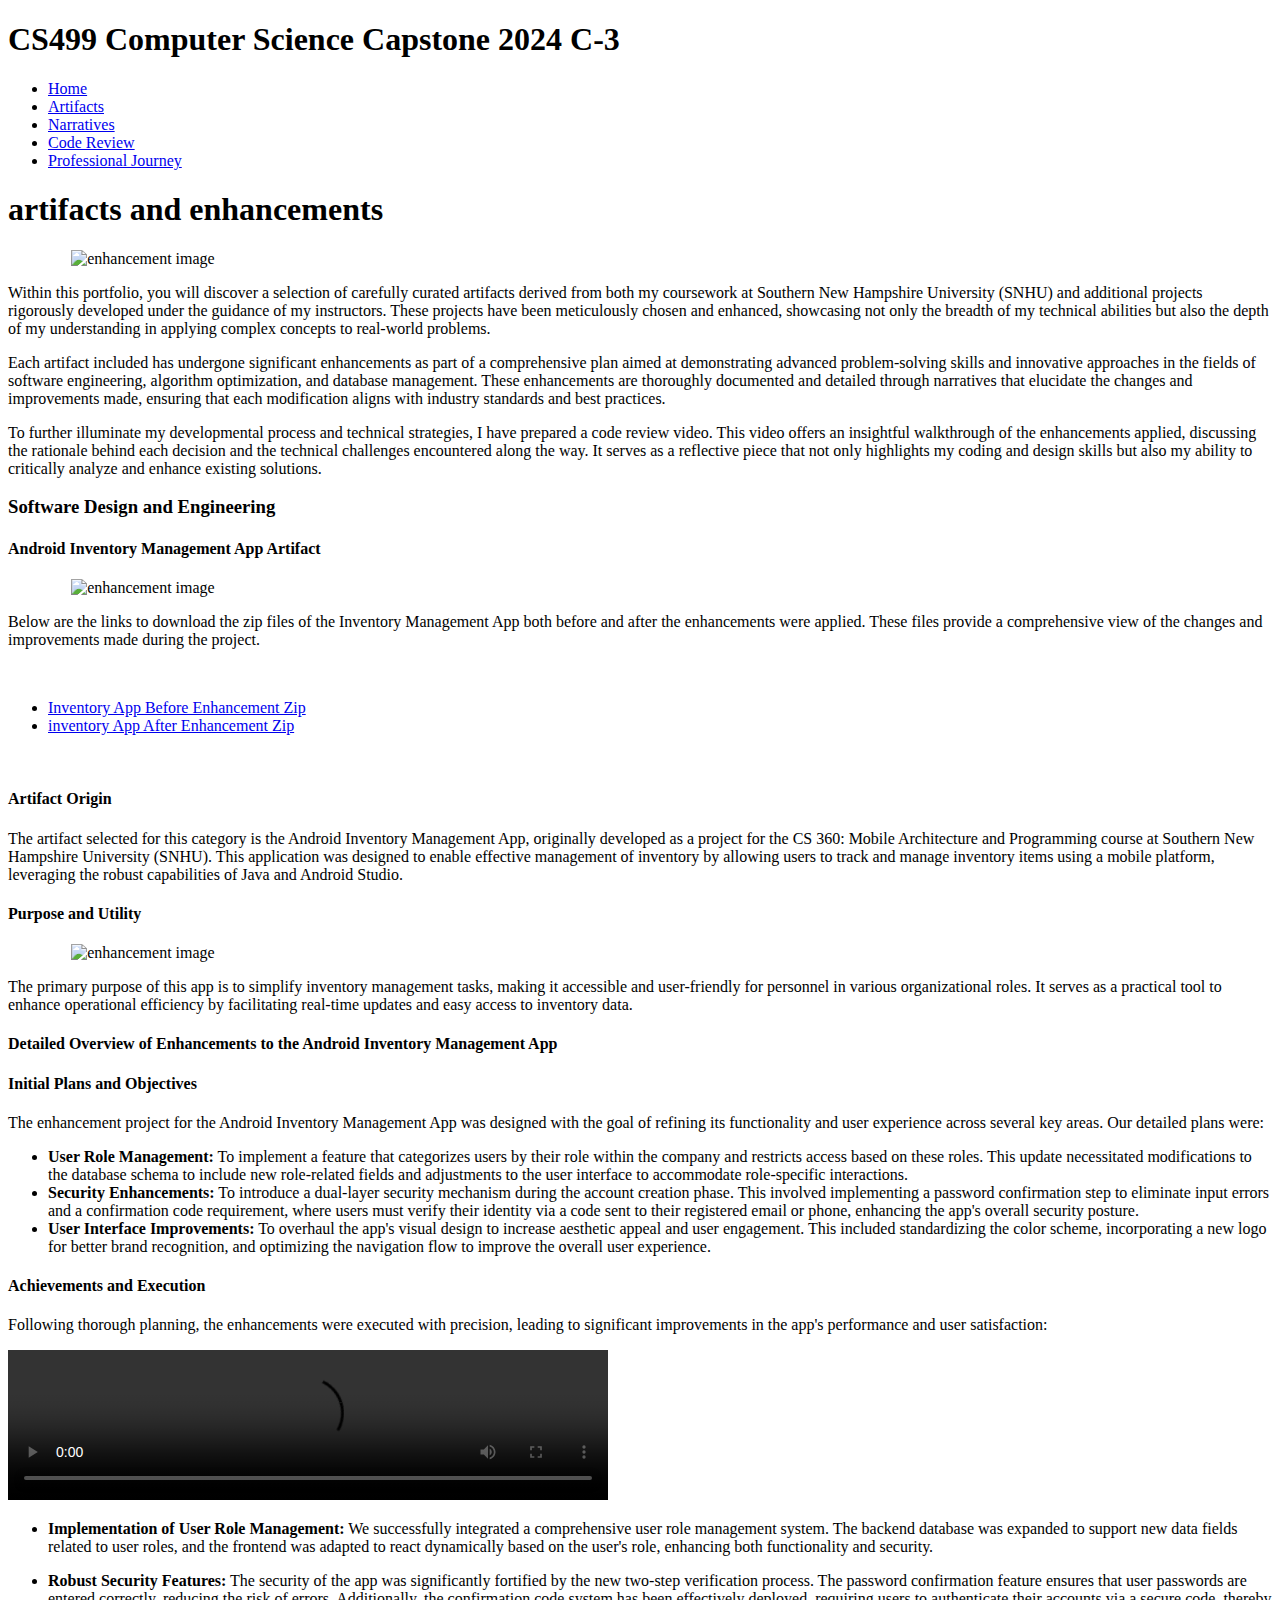
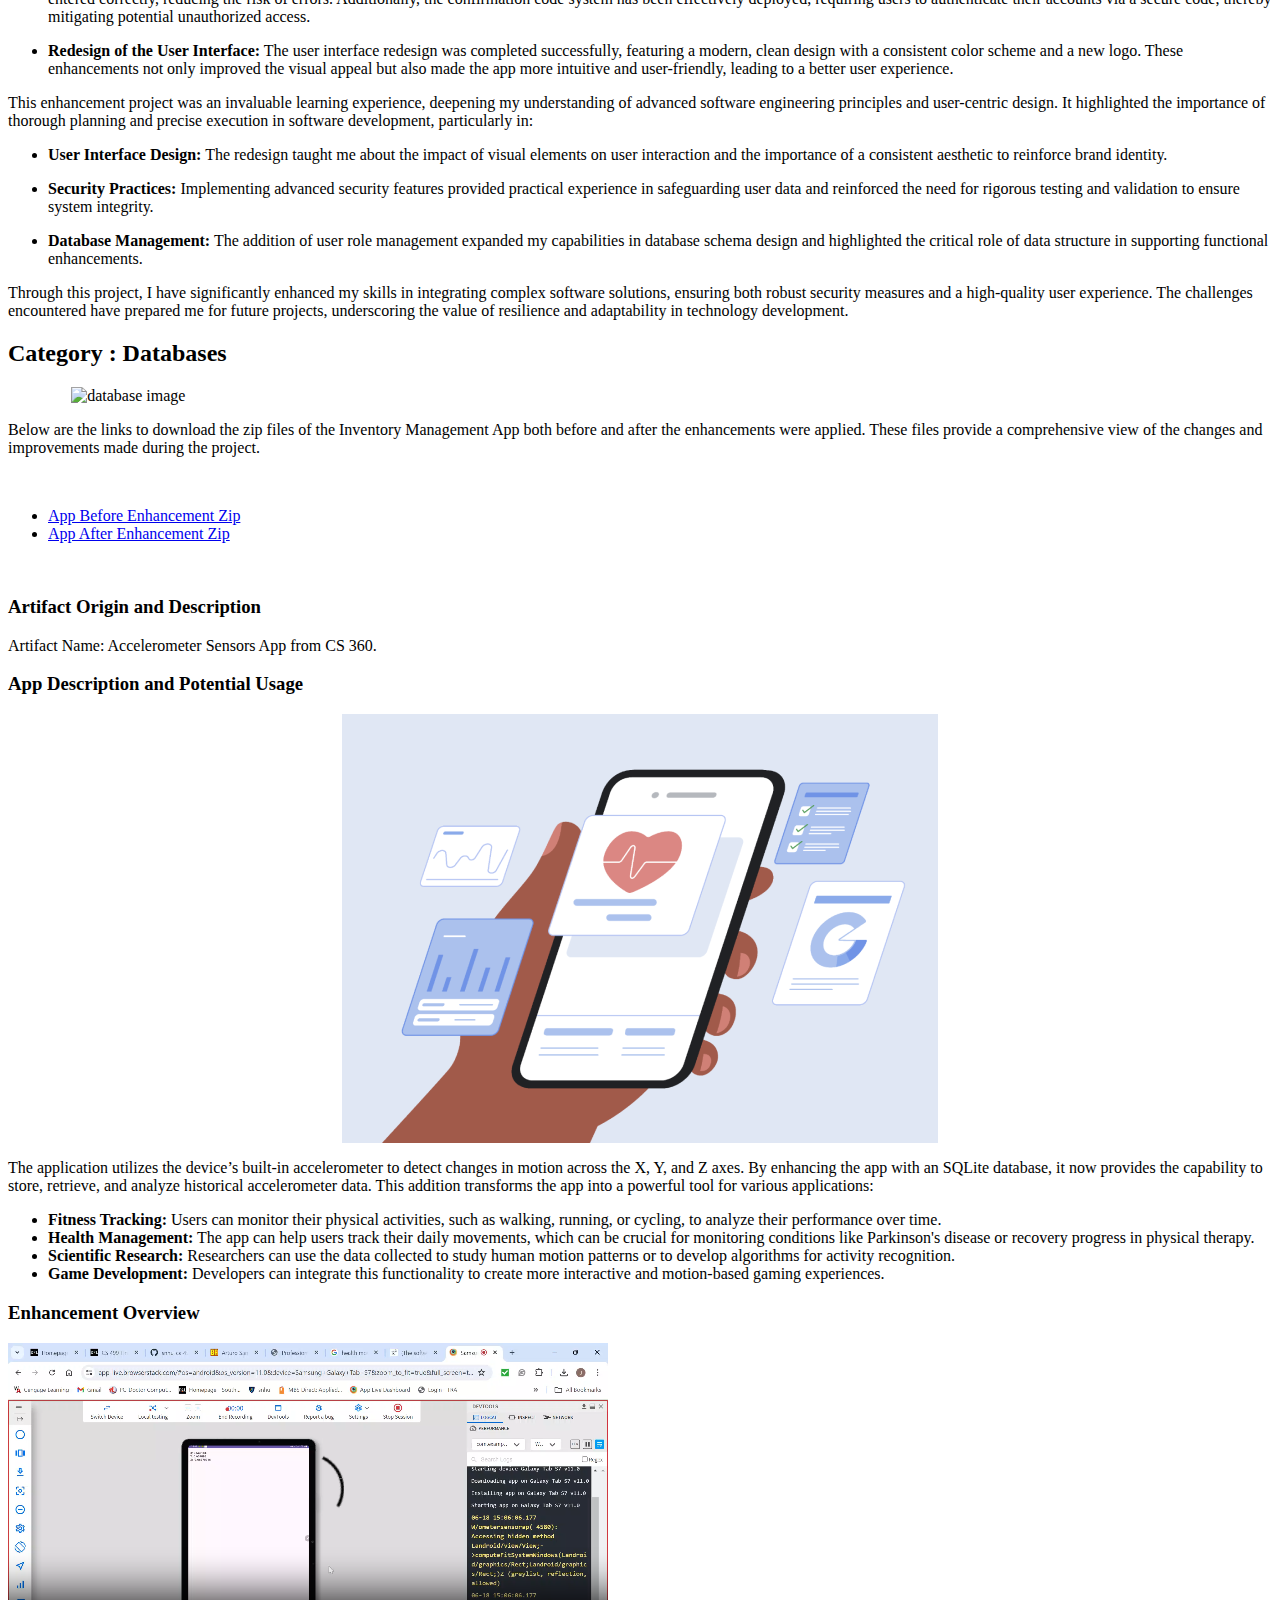
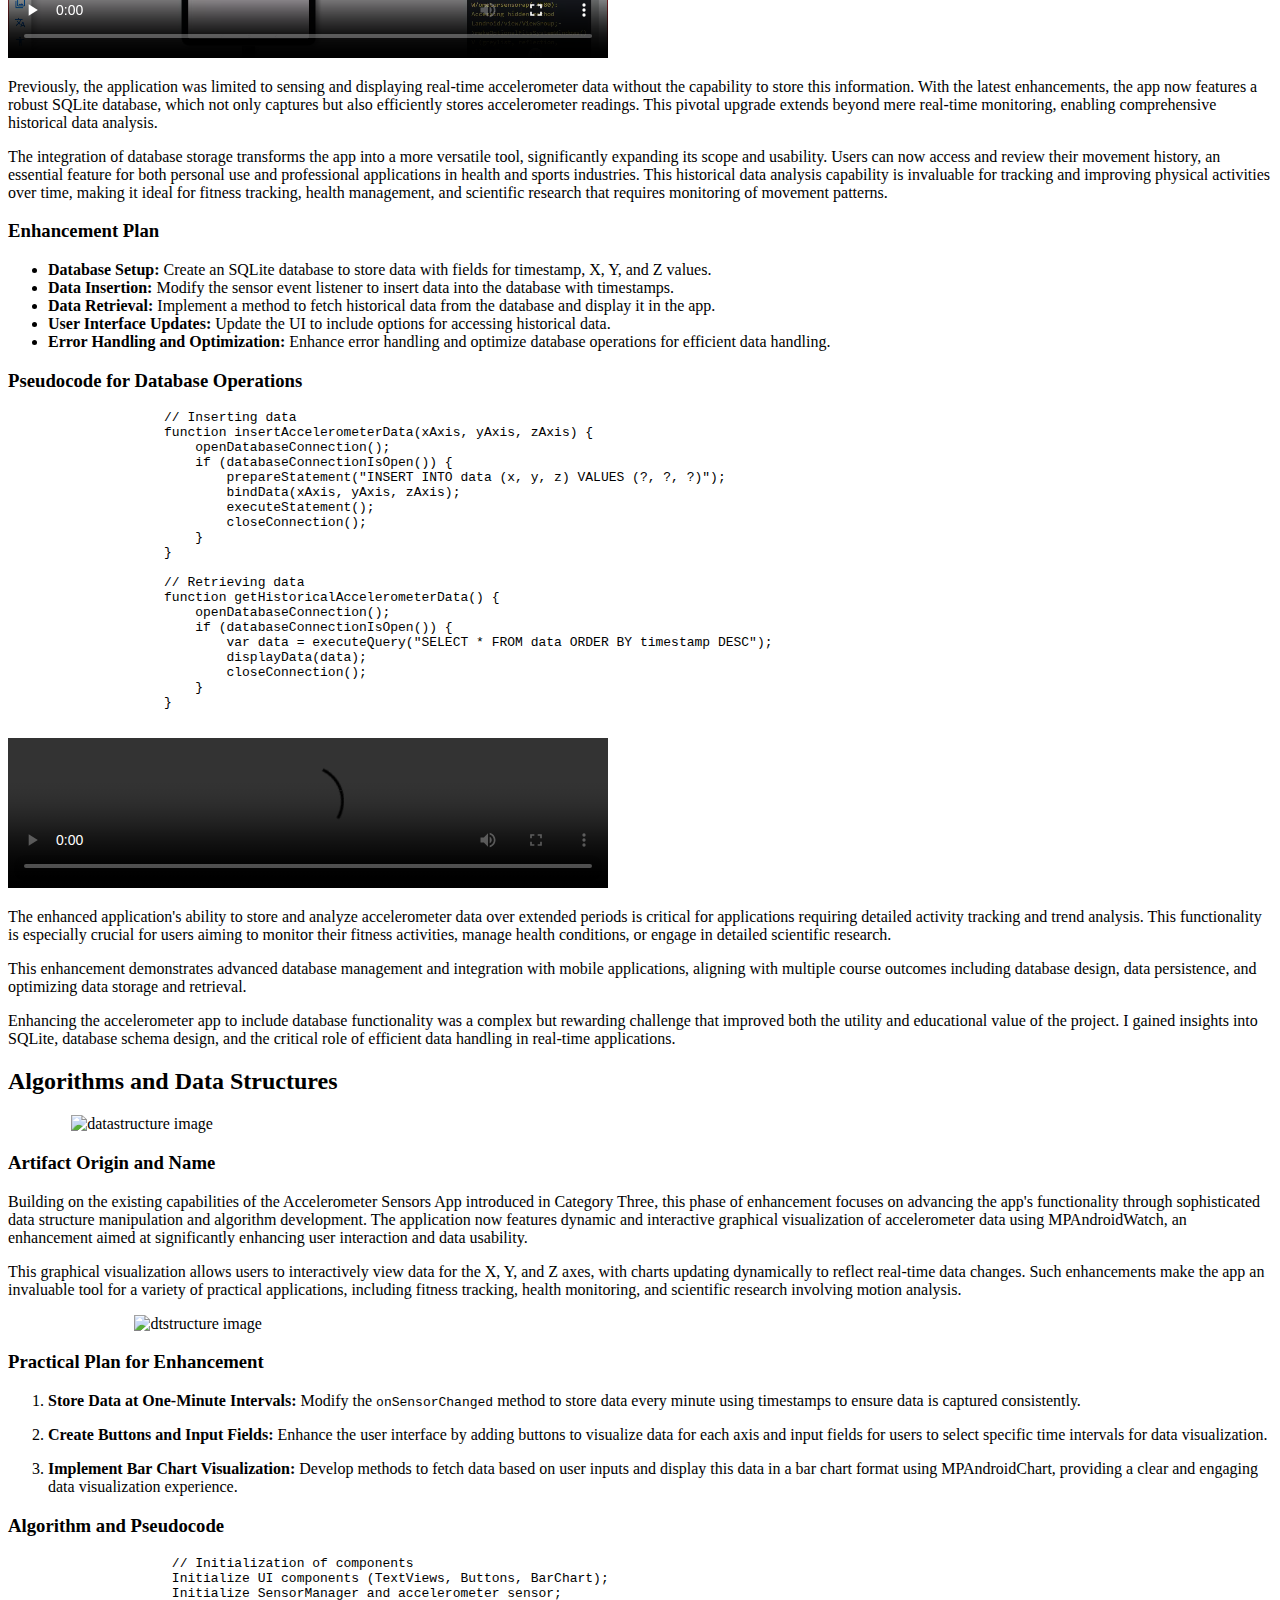
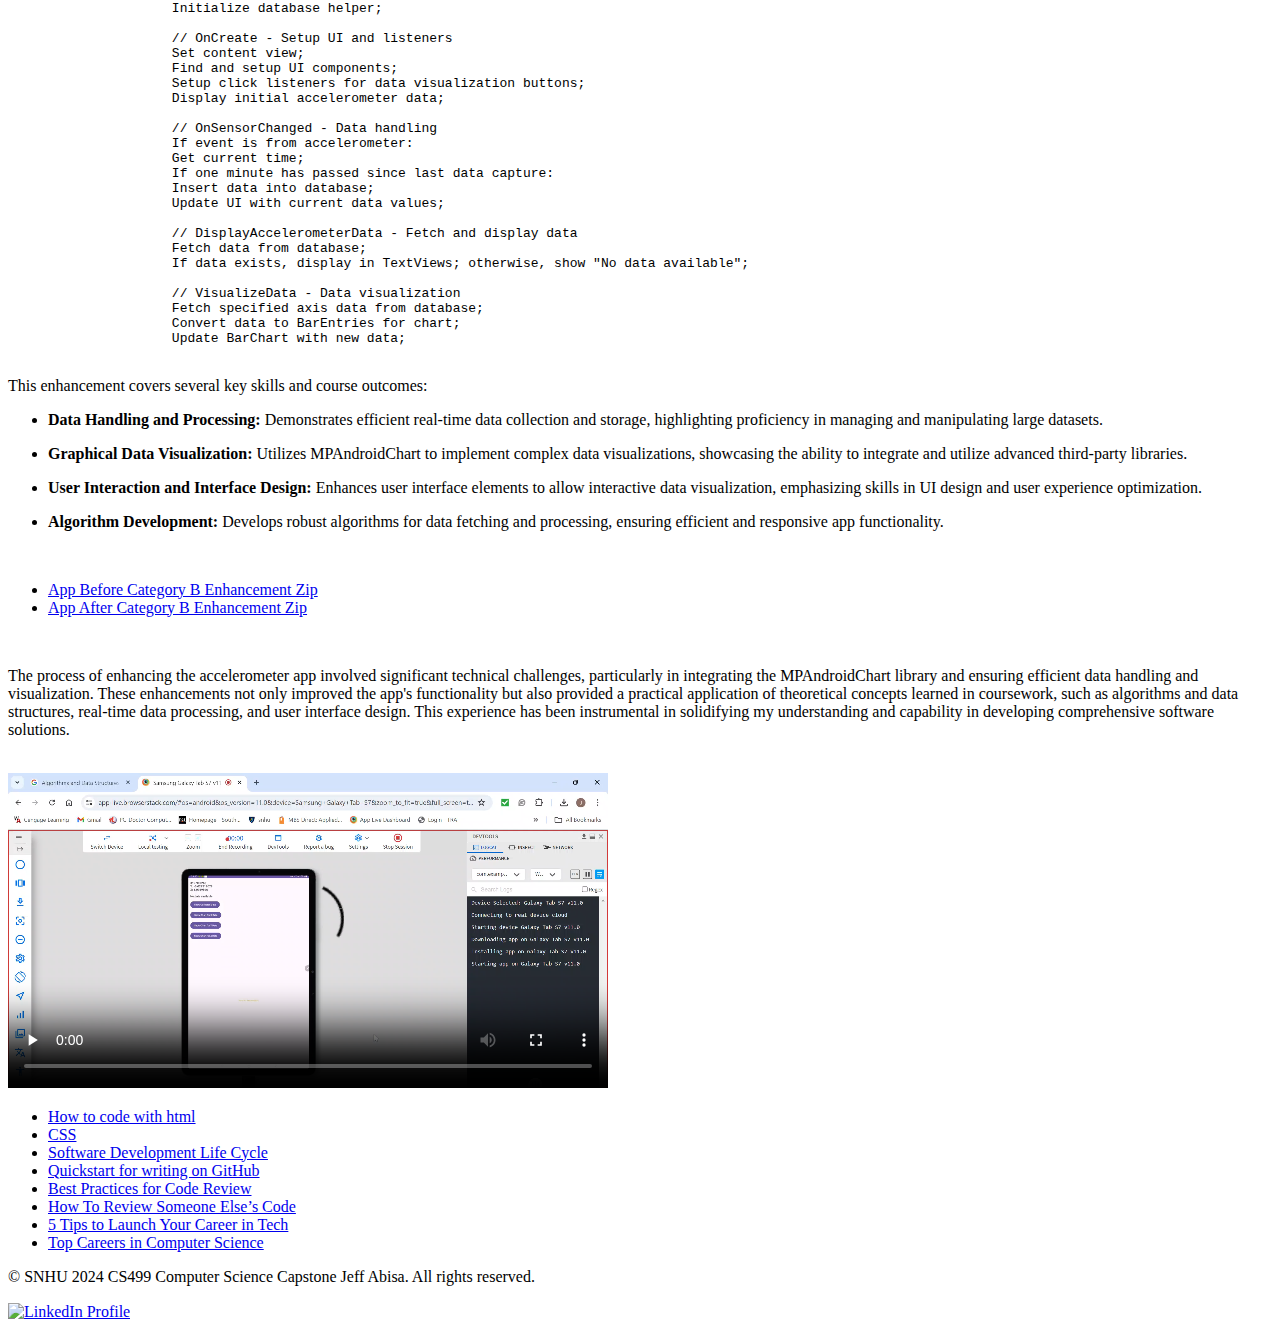
==== artifact.html @ f3c8d7bc "Add files via upload" ====
<!DOCTYPE html>
<html lang="en">
<head>
    <meta charset="UTF-8">
    <meta name="viewport" content="width=device-width, initial-scale=1.0">
    <title>CS499 Computer Science Capstone 2024 C-3</title>
    <link rel="stylesheet" type="text/css" href="styles.css">
</head>
<body>
    <div id="container">
        <header>
            <h1>CS499 Computer Science Capstone 2024 C-3</h1>
        </header>
        <div id="body-container">
            <div id="sidebar">
                <nav>
                    <ul>
                        <li><a href="HTML_File.html">Home</a></li>					
                        <li><a href="artifact.html">Artifacts</a></li>
                        <li><a href="narratives.html">Narratives</a></li>
                        <li><a href="codereview.html">Code Review</a></li>
                        <li><a href="journey.html">Professional Journey</a></li>
                        
                    </ul>
                </nav>
            </div>
            <div id="main-content">
                <section>
				        <h1> artifacts and enhancements</h1>
						
						<p></p>
						<img src="enhancement.png" alt="enhancement image" style="max-width:90%; height:auto; display:block; margin:auto;">
                        <p></p>
						
                        <p>Within this portfolio, you will discover a selection of carefully curated artifacts derived from both my coursework at Southern New Hampshire University (SNHU) and additional projects rigorously developed under the guidance of my instructors. These projects have been meticulously chosen and enhanced, showcasing not only the breadth of my technical abilities but also the depth of my understanding in applying complex concepts to real-world problems.</p>
        
                        <p>Each artifact included has undergone significant enhancements as part of a comprehensive plan aimed at demonstrating advanced problem-solving skills and innovative approaches in the fields of software engineering, algorithm optimization, and database management. These enhancements are thoroughly documented and detailed through narratives that elucidate the changes and improvements made, ensuring that each modification aligns with industry standards and best practices.</p>
        
                        <p>To further illuminate my developmental process and technical strategies, I have prepared a code review video. This video offers an insightful walkthrough of the enhancements applied, discussing the rationale behind each decision and the technical challenges encountered along the way. It serves as a reflective piece that not only highlights my coding and design skills but also my ability to critically analyze and enhance existing solutions.</p>
                        <h3> Software Design and Engineering </h3>
						<h4>Android Inventory Management App Artifact</h4>
                        <p></p>
						<img src="logo.png" alt="enhancement image" style="max-width:90%; height:auto; display:block; margin:auto;">
                        <p></p>
						<p>Below are the links to download the zip files of the Inventory Management App both before and after the enhancements were applied. These files provide a comprehensive view of the changes and improvements made during the project.</p>
                            <br>
							<ul class="downloads">
                                <li><a href="BeforeEnhancement.zip" class="download-link" download>Inventory App Before Enhancement Zip</a></li>
                                <li><a href="AfterEnhancement.zip" class="download-link" download>inventory App After Enhancement Zip</a></li>
                            </ul>
						<br>
						<h4>Artifact Origin</h4>
                        <p>The artifact selected for this category is the Android Inventory Management App, originally developed as a project for the CS 360: Mobile Architecture and Programming course at Southern New Hampshire University (SNHU). This application was designed to enable effective management of inventory by allowing users to track and manage inventory items using a mobile platform, leveraging the robust capabilities of Java and Android Studio.</p>
                        <h4>Purpose and Utility</h4>
						
						<p></p>
						<img src="inventory.jpg" alt="enhancement image" style="max-width:90%; height:auto; display:block; margin:auto;">
                        <p></p>
						
                        <p>The primary purpose of this app is to simplify inventory management tasks, making it accessible and user-friendly for personnel in various organizational roles. It serves as a practical tool to enhance operational efficiency by facilitating real-time updates and easy access to inventory data.</p>
                        <h4>Detailed Overview of Enhancements to the Android Inventory Management App</h4>
    
                        <h4>Initial Plans and Objectives</h4>
                        
						<p>The enhancement project for the Android Inventory Management App was designed with the goal of refining its functionality and user experience across several key areas. Our detailed plans were:</p>
                       
					    <ul>
                           <li><strong>User Role Management:</strong> To implement a feature that categorizes users by their role within the company and restricts access based on these roles. This update necessitated modifications to the database schema to include new role-related fields and adjustments to the user interface to accommodate role-specific interactions.</li>
                           <li><strong>Security Enhancements:</strong> To introduce a dual-layer security mechanism during the account creation phase. This involved implementing a password confirmation step to eliminate input errors and a confirmation code requirement, where users must verify their identity via a code sent to their registered email or phone, enhancing the app's overall security posture.</li>
                           <li><strong>User Interface Improvements:</strong> To overhaul the app's visual design to increase aesthetic appeal and user engagement. This included standardizing the color scheme, incorporating a new logo for better brand recognition, and optimizing the navigation flow to improve the overall user experience.</li>
                        </ul>
    
                        <h4>Achievements and Execution</h4>
				
    
	                    <p>Following thorough planning, the enhancements were executed with precision, leading to significant improvements in the app's performance and user satisfaction:</p>
                        
						<video controls width="600">
                              <source src="demo.mp4" type="video/mp4">
                              <source src="demo.webm" type="video/webm">
                              Your browser does not support the video tag.
                        </video>
						
						<ul>
                            
							<li><strong>Implementation of User Role Management:</strong> We successfully integrated a comprehensive user role management system. The backend database was expanded to support new data fields related to user roles, and the frontend was adapted to react dynamically based on the user's role, enhancing both functionality and security.</li>
                            <p></p>
							<li><strong>Robust Security Features:</strong> The security of the app was significantly fortified by the new two-step verification process. The password confirmation feature ensures that user passwords are entered correctly, reducing the risk of errors. Additionally, the confirmation code system has been effectively deployed, requiring users to authenticate their accounts via a secure code, thereby mitigating potential unauthorized access.</li>
                            <p></p>
							<li><strong>Redesign of the User Interface:</strong> The user interface redesign was completed successfully, featuring a modern, clean design with a consistent color scheme and a new logo. These enhancements not only improved the visual appeal but also made the app more intuitive and user-friendly, leading to a better user experience.</li>
                        </ul>
    
                       
    
	                    <p>This enhancement project was an invaluable learning experience, deepening my understanding of advanced software engineering principles and user-centric design. It highlighted the importance of thorough planning and precise execution in software development, particularly in:</p>
    
	                    <ul>
                            <li><strong>User Interface Design:</strong> The redesign taught me about the impact of visual elements on user interaction and the importance of a consistent aesthetic to reinforce brand identity.</li>
                            <p></p>
							<li><strong>Security Practices:</strong> Implementing advanced security features provided practical experience in safeguarding user data and reinforced the need for rigorous testing and validation to ensure system integrity.</li>
                            <p></p>
							<li><strong>Database Management:</strong> The addition of user role management expanded my capabilities in database schema design and highlighted the critical role of data structure in supporting functional enhancements.</li>
                        </ul>
                        <p>Through this project, I have significantly enhanced my skills in integrating complex software solutions, ensuring both robust security measures and a high-quality user experience. The challenges encountered have prepared me for future projects, underscoring the value of resilience and adaptability in technology development.</p>
                
				<h2>Category : Databases</h2>
				
				<p></p>
						<img src="database.jpg" alt="database image" style="max-width:90%; height:auto; display:block; margin:auto;">
                <p></p>
				
				<p>Below are the links to download the zip files of the Inventory Management App both before and after the enhancements were applied. These files provide a comprehensive view of the changes and improvements made during the project.</p>
                            <br>
							<ul class="downloads">
                                <li><a href="AccelerometerSensorApp_before.zip" class="download-link" download> App Before Enhancement Zip</a></li>
                                <li><a href="AccelerometerSensorApp_Enhanced_Category_C.zip" class="download-link" download> App After Enhancement Zip</a></li>
                            </ul>
				<br>
                <h3>Artifact Origin and Description</h3>
                
				<p>Artifact Name: Accelerometer Sensors App from CS 360.</p>
				
				<h3>App Description and Potential Usage</h3>
				
				<p></p>
						<img src="censor.png" alt="censor image" style="max-width:90%; height:auto; display:block; margin:auto;">
                <p></p>
				
                <p>The application utilizes the device’s built-in accelerometer to detect changes in motion across the X, Y, and Z axes. By enhancing the app with an SQLite database, it now provides the capability to store, retrieve, and analyze historical accelerometer data. This addition transforms the app into a powerful tool for various applications:</p>
                <ul>
                    <li><strong>Fitness Tracking:</strong> Users can monitor their physical activities, such as walking, running, or cycling, to analyze their performance over time.</li>
                    <li><strong>Health Management:</strong> The app can help users track their daily movements, which can be crucial for monitoring conditions like Parkinson's disease or recovery progress in physical therapy.</li>
                    <li><strong>Scientific Research:</strong> Researchers can use the data collected to study human motion patterns or to develop algorithms for activity recognition.</li>
                    <li><strong>Game Development:</strong> Developers can integrate this functionality to create more interactive and motion-based gaming experiences.</li>
                </ul>
				
				

                <h3>Enhancement Overview</h3>
                
				<video controls width="600">
                              <source src="censor_app_before.mp4" type="video/mp4">
                              <source src="censor_app_before.webm" type="video/webm">
                              Your browser does not support the video tag.
                </video>
				
				<p>Previously, the application was limited to sensing and displaying real-time accelerometer data without the capability to store this information. With the latest enhancements, the app now features a robust SQLite database, which not only captures but also efficiently stores accelerometer readings. This pivotal upgrade extends beyond mere real-time monitoring, enabling comprehensive historical data analysis.</p>

                <p>The integration of database storage transforms the app into a more versatile tool, significantly expanding its scope and usability. Users can now access and review their movement history, an essential feature for both personal use and professional applications in health and sports industries. This historical data analysis capability is invaluable for tracking and improving physical activities over time, making it ideal for fitness tracking, health management, and scientific research that requires monitoring of movement patterns.</p>

                <h3>Enhancement Plan</h3>
                <ul>
                    <li><strong>Database Setup:</strong> Create an SQLite database to store data with fields for timestamp, X, Y, and Z values.</li>
                    <li><strong>Data Insertion:</strong> Modify the sensor event listener to insert data into the database with timestamps.</li>
                    <li><strong>Data Retrieval:</strong> Implement a method to fetch historical data from the database and display it in the app.</li>
                    <li><strong>User Interface Updates:</strong> Update the UI to include options for accessing historical data.</li>
                    <li><strong>Error Handling and Optimization:</strong> Enhance error handling and optimize database operations for efficient data handling.</li>
                </ul>

                <h3>Pseudocode for Database Operations</h3>
                <pre>
                    // Inserting data
                    function insertAccelerometerData(xAxis, yAxis, zAxis) {
                        openDatabaseConnection();
                        if (databaseConnectionIsOpen()) {
                            prepareStatement("INSERT INTO data (x, y, z) VALUES (?, ?, ?)");
                            bindData(xAxis, yAxis, zAxis);
                            executeStatement();
                            closeConnection();
                        }
                    }

                    // Retrieving data
                    function getHistoricalAccelerometerData() {
                        openDatabaseConnection();
                        if (databaseConnectionIsOpen()) {
                            var data = executeQuery("SELECT * FROM data ORDER BY timestamp DESC");
                            displayData(data);
                            closeConnection();
                        }
                    }
                </pre>

                <video controls width="600">
                              <source src="enhanced_censor_app.mp4" type="video/mp4">
                              <source src="enhanced_censor_app.webm" type="video/webm">
                              Your browser does not support the video tag.
                </video>

                <p>The enhanced application's ability to store and analyze accelerometer data over extended periods is critical for applications requiring detailed activity tracking and trend analysis. This functionality is especially crucial for users aiming to monitor their fitness activities, manage health conditions, or engage in detailed scientific research.</p>

                

                <p></p>
                <p>This enhancement demonstrates advanced database management and integration with mobile applications, aligning with multiple course outcomes including database design, data persistence, and optimizing data storage and retrieval.</p>

                <p></p>
                <p>Enhancing the accelerometer app to include database functionality was a complex but rewarding challenge that improved both the utility and educational value of the project. I gained insights into SQLite, database schema design, and the critical role of efficient data handling in real-time applications.</p>
				
				<h2>Algorithms and Data Structures</h2>
				
				<p></p>
						<img src="datastructure.jpg" alt="datastructure image" style="max-width:90%; height:auto; display:block; margin:auto;">
                <p></p>
                
				<h3>Artifact Origin and Name</h3>
                
				<p>Building on the existing capabilities of the Accelerometer Sensors App introduced in Category Three, this phase of enhancement focuses on advancing the app's functionality through sophisticated data structure manipulation and algorithm development. The application now features dynamic and interactive graphical visualization of accelerometer data using MPAndroidWatch, an enhancement aimed at significantly enhancing user interaction and data usability.</p>

                <p>This graphical visualization allows users to interactively view data for the X, Y, and Z axes, with charts updating dynamically to reflect real-time data changes. Such enhancements make the app an invaluable tool for a variety of practical applications, including fitness tracking, health monitoring, and scientific research involving motion analysis.</p>

                <p></p>
						<img src="dtstructure.png" alt="dtstructure image" style="max-width:80%; height:auto; display:block; margin:auto;">
                <p></p>

                <h3>Practical Plan for Enhancement</h3>
               
			   <ol>
                    <li><strong>Store Data at One-Minute Intervals:</strong> Modify the <code>onSensorChanged</code> method to store data every minute using timestamps to ensure data is captured consistently.</li>
                    <p></p>
					<li><strong>Create Buttons and Input Fields:</strong> Enhance the user interface by adding buttons to visualize data for each axis and input fields for users to select specific time intervals for data visualization.</li>
                    <p></p>
					<li><strong>Implement Bar Chart Visualization:</strong> Develop methods to fetch data based on user inputs and display this data in a bar chart format using MPAndroidChart, providing a clear and engaging data visualization experience.</li>
                </ol>

                <h3>Algorithm and Pseudocode</h3>
                <pre>
                     // Initialization of components
                     Initialize UI components (TextViews, Buttons, BarChart);
                     Initialize SensorManager and accelerometer sensor;
                     Initialize database helper;

                     // OnCreate - Setup UI and listeners
                     Set content view;
                     Find and setup UI components;
                     Setup click listeners for data visualization buttons;
                     Display initial accelerometer data;

                     // OnSensorChanged - Data handling
                     If event is from accelerometer:
                     Get current time;
                     If one minute has passed since last data capture:
                     Insert data into database;
                     Update UI with current data values;

                     // DisplayAccelerometerData - Fetch and display data
                     Fetch data from database;
                     If data exists, display in TextViews; otherwise, show "No data available";

                     // VisualizeData - Data visualization
                     Fetch specified axis data from database;
                     Convert data to BarEntries for chart;
                     Update BarChart with new data;
                </pre>

                
                <p>This enhancement covers several key skills and course outcomes:</p>
                <ul>
                     <li><strong>Data Handling and Processing:</strong> Demonstrates efficient real-time data collection and storage, highlighting proficiency in managing and manipulating large datasets.</li>
                     <p></p>
		 		     <li><strong>Graphical Data Visualization:</strong> Utilizes MPAndroidChart to implement complex data visualizations, showcasing the ability to integrate and utilize advanced third-party libraries.</li>
                     <p></p>
		             <li><strong>User Interaction and Interface Design:</strong> Enhances user interface elements to allow interactive data visualization, emphasizing skills in UI design and user experience optimization.</li>
                     <p></p>
				     <li><strong>Algorithm Development:</strong> Develops robust algorithms for data fetching and processing, ensuring efficient and responsive app functionality.</li>
                     <p>        </p>
				     <p>       </p>
			   </ul>
               <br>
                <ul class="downloads">
				                <p></p>
				                <p></p>
                                <li><a href="AccelerometerSensorApp_Enhanced_Category_C.zip" class="download-link" download> App Before Category B Enhancement Zip</a></li>
                                <li><a href="AccelerometerSensorApp_Category_B.zip" class="download-link" download> App After Category B Enhancement Zip</a></li>
                                <p>    </p>
				                <p>    </p>
				</ul>
				<br>
    
                <p>The process of enhancing the accelerometer app involved significant technical challenges, particularly in integrating the MPAndroidChart library and ensuring efficient data handling and visualization. These enhancements not only improved the app's functionality but also provided a practical application of theoretical concepts learned in coursework, such as algorithms and data structures, real-time data processing, and user interface design. This experience has been instrumental in solidifying my understanding and capability in developing comprehensive software solutions.</p>
				<br>
				<video controls width="600">
                              <source src="category_B.mp4" type="video/mp4">
                              <source src="category_B.webm" type="video/webm">
                              Your browser does not support the video tag.
                </video>
				<br>		
				</section>
            </div>
            <div id="sidebar_right">
                <nav>
                    <ul>
                        <li><a href="https://www.w3schools.com/html/html_editors.asp">How to code with html</a></li>
                        <li><a href="https://www.w3schools.com/css/default.asp">CSS</a></li>
						<li><a href="https://www.geeksforgeeks.org/software-development-life-cycle-sdlc/"> Software Development Life Cycle</a></li>
						<li><a href="https://docs.github.com/en/enterprise-server@3.10/get-started/writing-on-github/getting-started-with-writing-and-formatting-on-github/quickstart-for-writing-on-github">Quickstart for writing on GitHub</a></li>
						<li><a href="https://smartbear.com/learn/code-review/best-practices-for-peer-code-review/">Best Practices for Code Review</a></li>
						<li><a href="https://www.codecademy.com/resources/blog/code-review-best-practices/">How To Review Someone Else’s Code</a></li>
						<li><a href="https://www.hcltech.com/blogs/5-tips-launch-your-career-tech">5 Tips to Launch Your Career in Tech</a></li>
						<li><a href="https://www.computerscience.org/careers/">Top Careers in Computer Science</a></li>
                        
                    </ul>
                </nav>
            </div>
        </div>
        <footer>
            <p>© SNHU 2024 CS499 Computer Science Capstone Jeff Abisa. All rights reserved.</p>
            <a href="https://www.linkedin.com/in/jeff-abisa-5a545a211/" target="_blank">
            <img src="linkedin.png" alt="LinkedIn Profile" style="width: 60px; height: 40px; vertical-align: middle;">
            </a>
        </footer>
    </div>
</body>
</html>
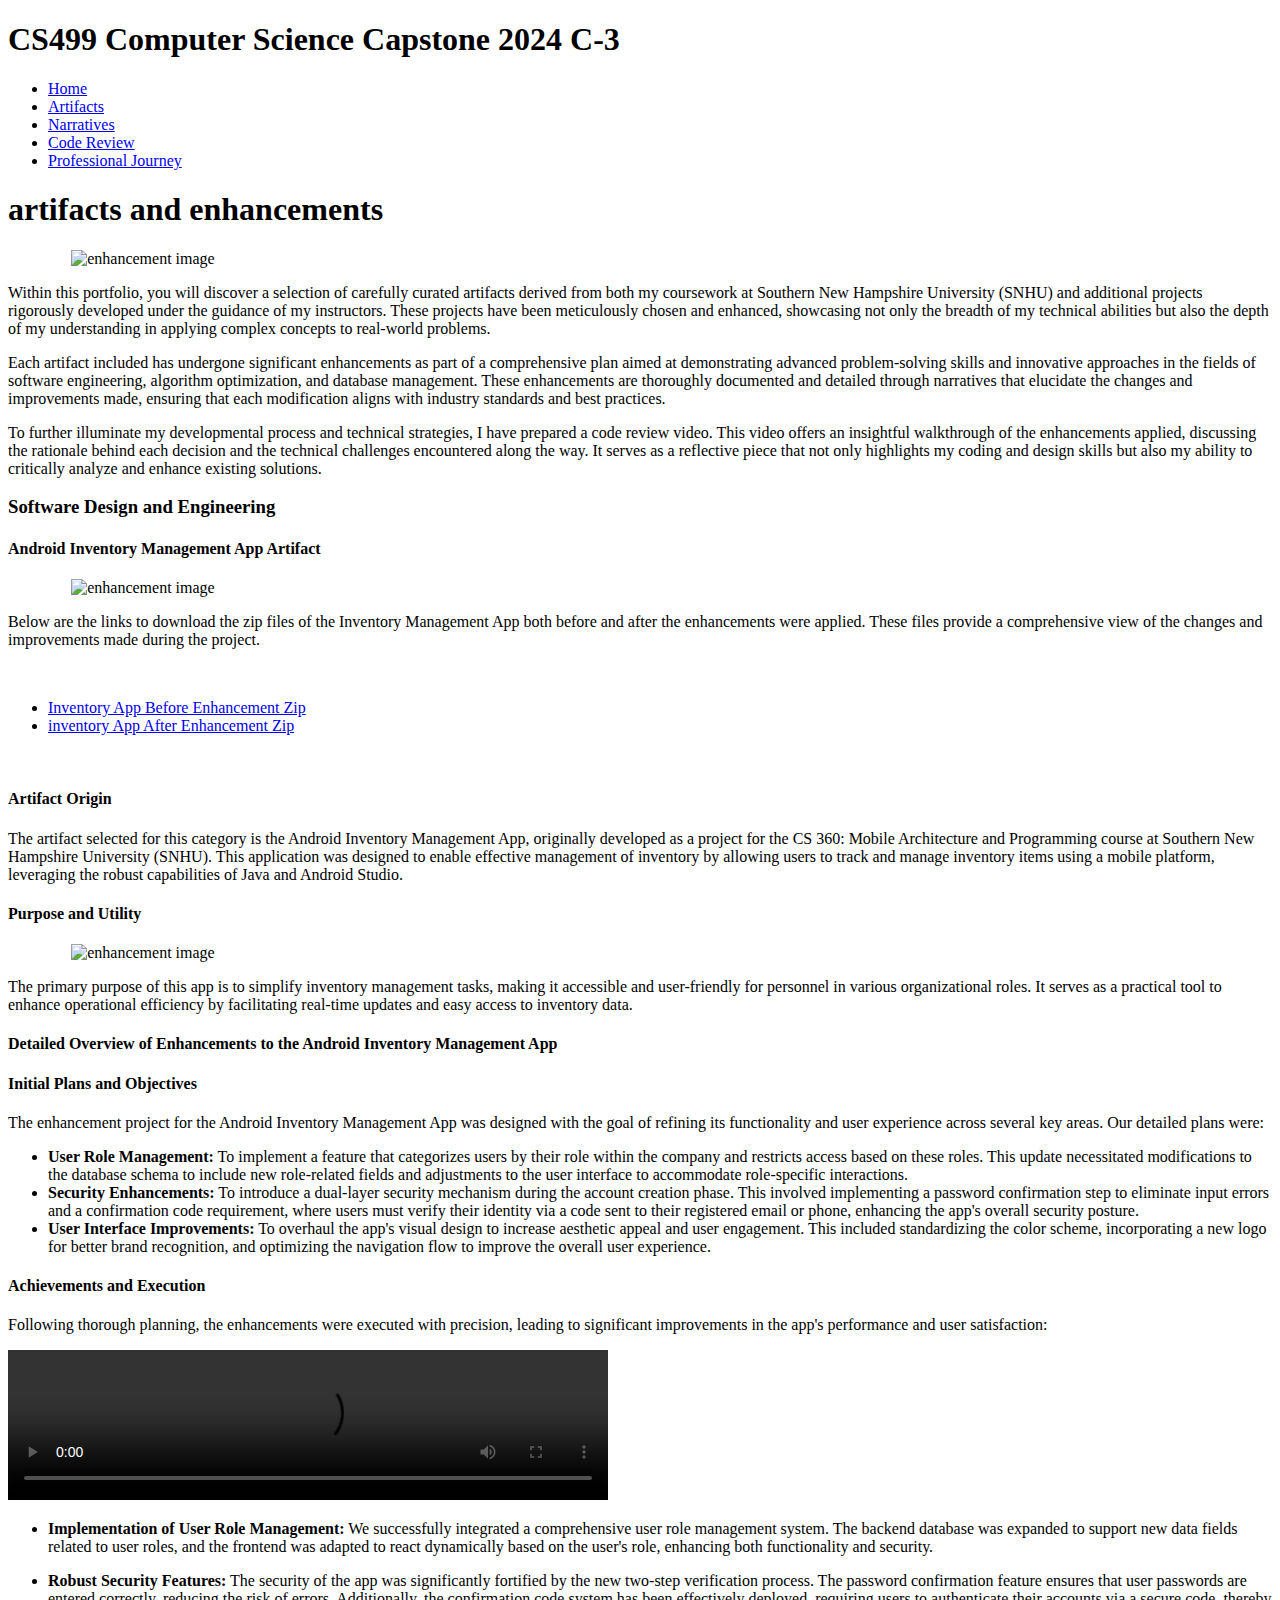
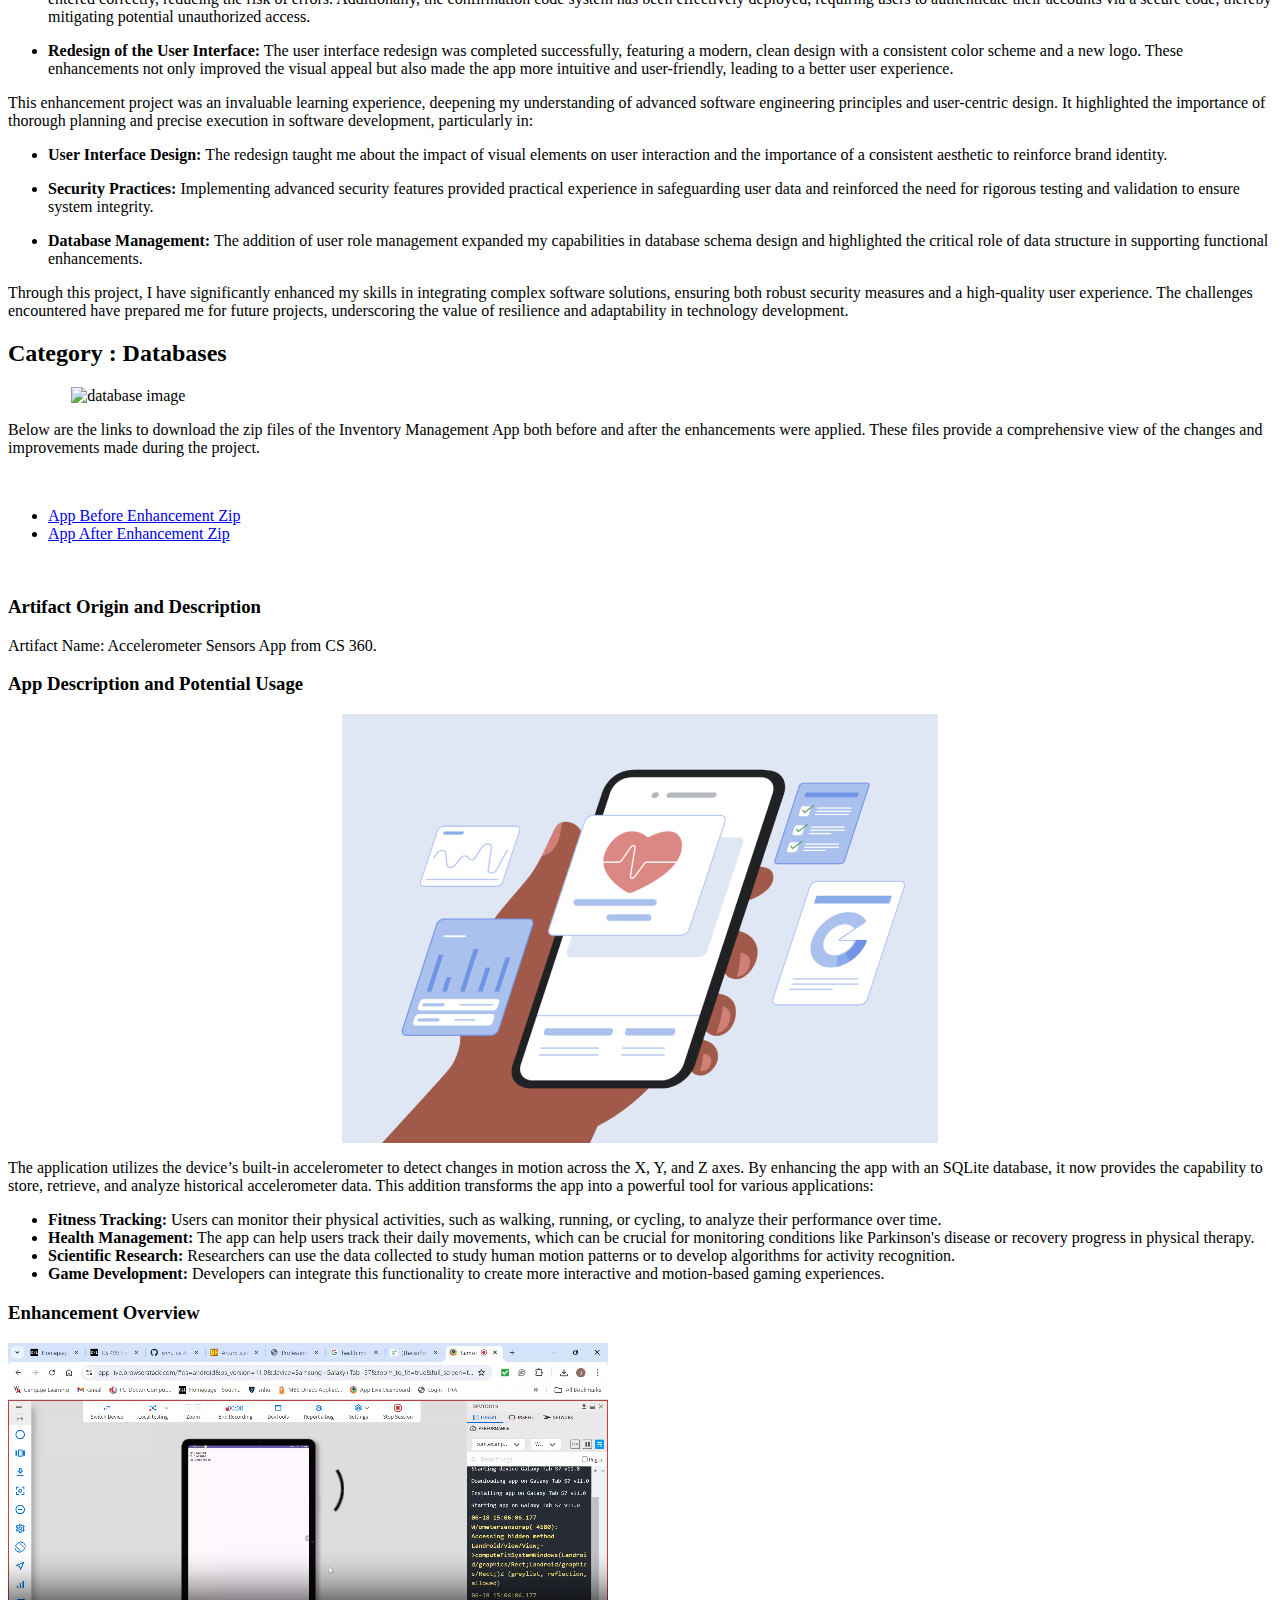
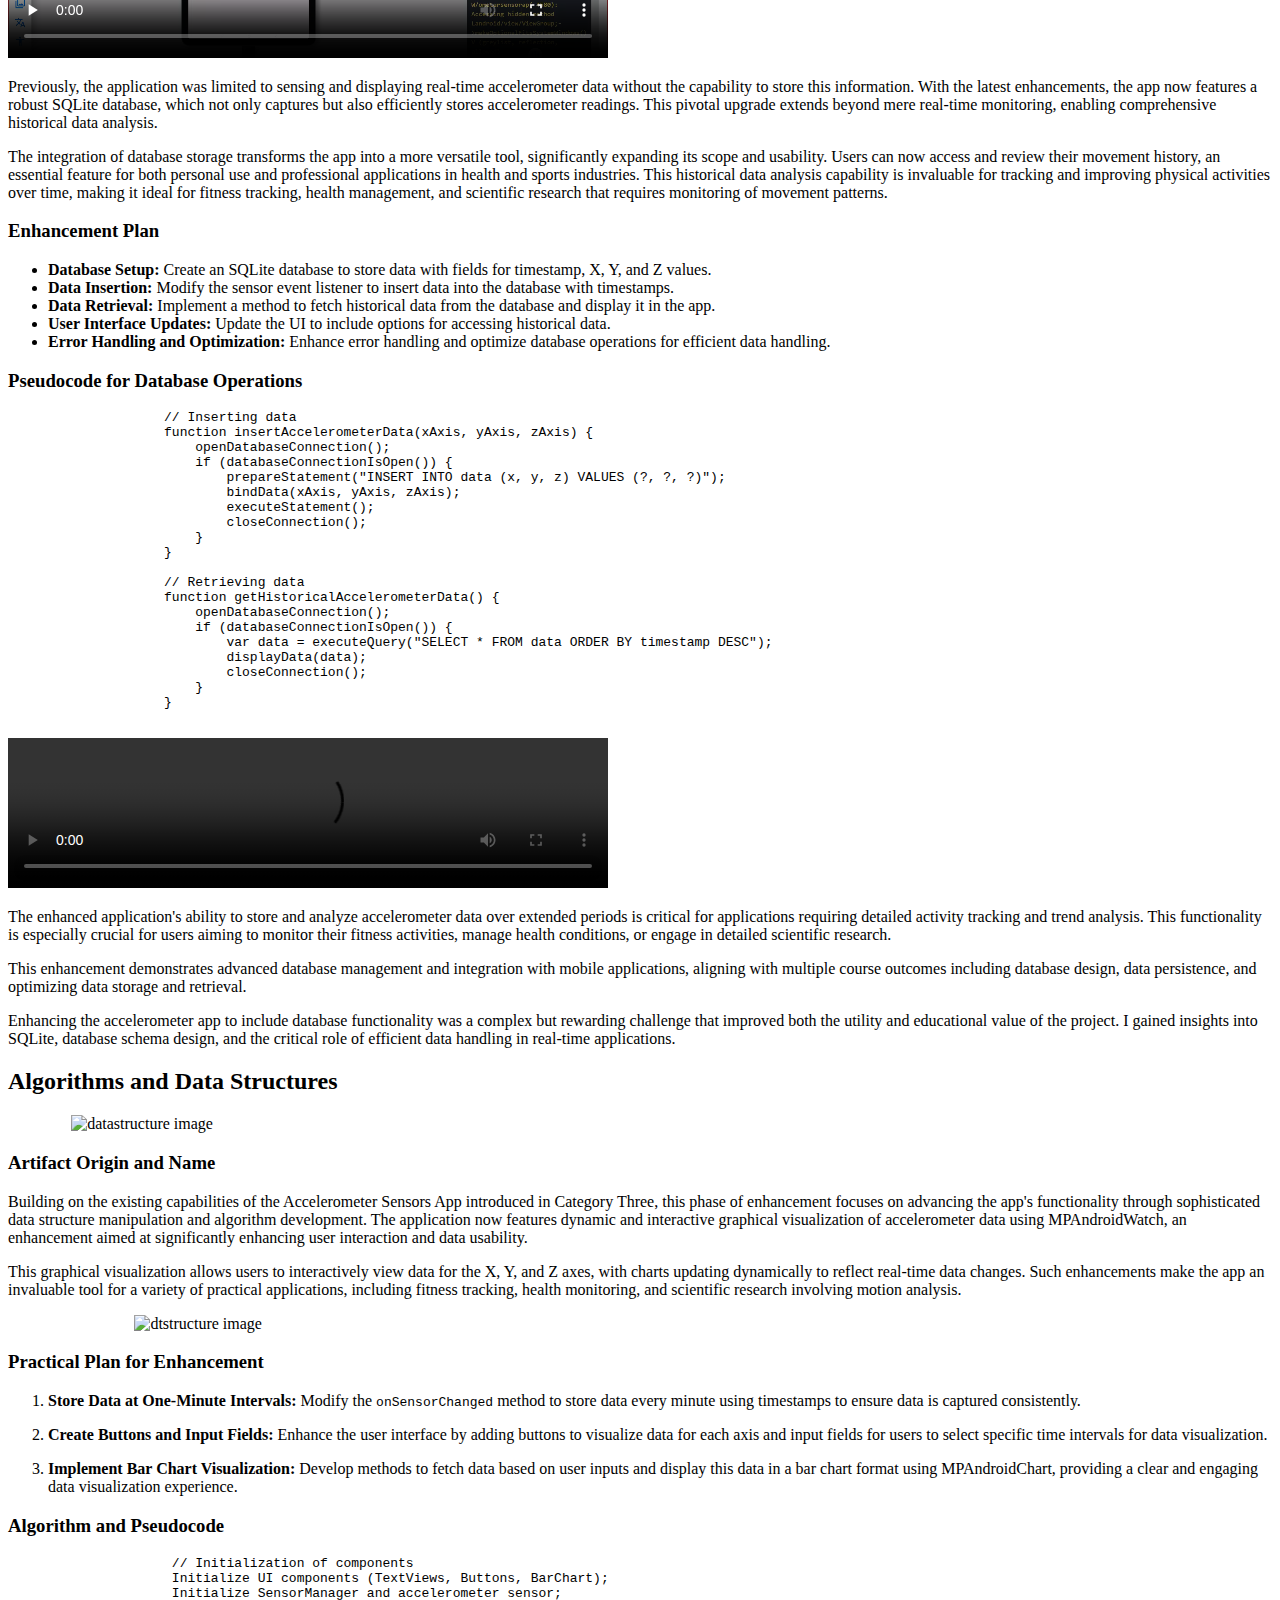
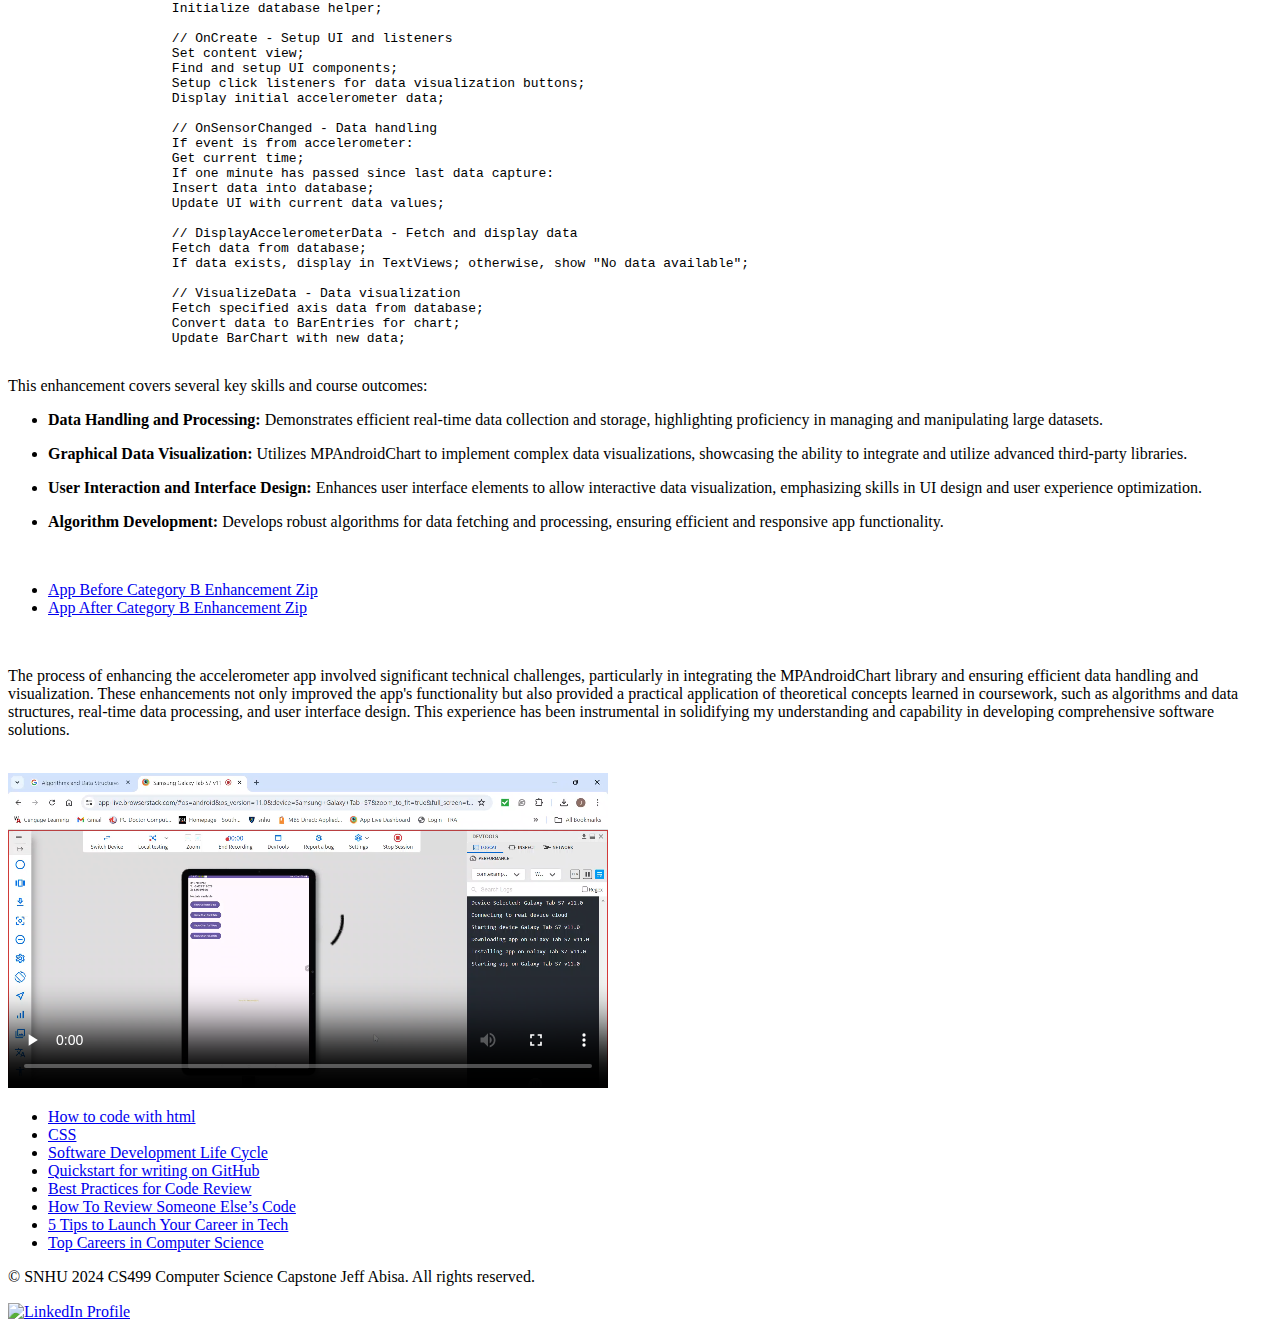
==== commit 83de4a5d: "Add files via upload" ====
--- a/artifact.html
+++ b/artifact.html
@@ -15,7 +15,7 @@
             <div id="sidebar">
                 <nav>
                     <ul>
-                        <li><a href="HTML_File.html">Home</a></li>					
+                        <li><a href="index.html">Home</a></li>					
                         <li><a href="artifact.html">Artifacts</a></li>
                         <li><a href="narratives.html">Narratives</a></li>
                         <li><a href="codereview.html">Code Review</a></li>
